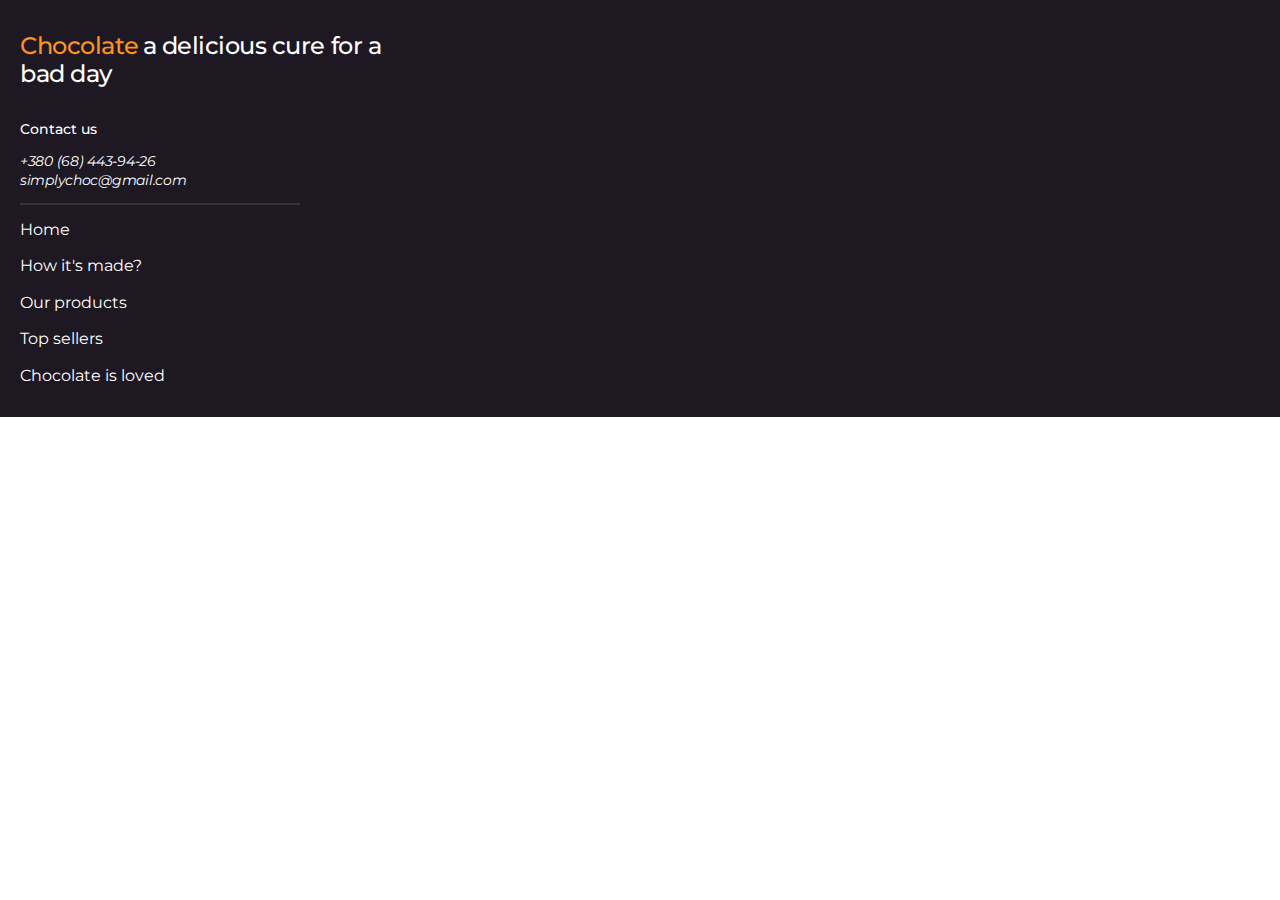
==== footer.html @ b7814973 "project" ====
<!DOCTYPE html>
<html lang="en">
<head>
    <meta charset="UTF-8">
    <meta http-equiv="X-UA-Compatible" content="IE=edge">
    <meta name="viewport" content="width=device-width, initial-scale=1.0">
    <title>Document</title>
    <link rel="stylesheet" href="https://cdnjs.cloudflare.com/ajax/libs/modern-normalize/1.1.0/modern-normalize.min.css">
    <link rel="preconnect" href="https://fonts.googleapis.com">
    <link rel="preconnect" href="https://fonts.gstatic.com" crossorigin>
    <link href="https://fonts.googleapis.com/css2?family=Montserrat:wght@400;500&display=swap" rel="stylesheet">
    <link rel="stylesheet" href="../css/footer.css">
</head>
<body>
    <footer class="footer" id="foots">
        <div class="container-footer">
            <div class="title-footer">
            <p class="first-slogan-footer">Chocolate</p>
            <p class="second-slogan-footer">a delicious cure for a bad day</p>
        </div>
            <div class="contacts-footer">
                <p class="text-footer">Contact us</p>
                <address class="address-footer">
                    <ul class="list-footer">
                        <li class="item-footer">
                            <a class="link-footer" href="tel:+380 (68) 443-94-26">+380 (68) 443-94-26</a>
                        </li>
                        <li class="item-footer">
                            <a class="link-footer-mail" href="mailto:simplychoc@gmail.com">simplychoc@gmail.com</a>
                        </li>
                    </ul>
                </address>
            </div>
                <div class="social-media-footer">
                <ul class="soc-list-footer">
                    <li class="soc-item-footer">
                        <a class="soc-link-footer" href="https://www.instagram.com/">
                            <svg class="icon-footer" width="22" height="22">
                                <use href=""></use>
                            </svg>
                        </a>
                    </li>
                    <li class="soc-item-footer">
                        <a class="soc-link-footer" href="https://twitter.com/twitter?lang=uk">
                            <svg class="icon-footer" width="22" height="22">
                                <use href=""></use>
                            </svg> 
                        </a>
                    </li>
                </ul>
            </div>
            <div class="nav-footer">
                <ul class="site-nav-footer">
                    <li class="nav-item-footer">
                        <a class="nav-link-footer" href="">Home</a>
                    </li>
                    <li class="nav-item-footer">
                        <a class="nav-link-footer" href="">How it's made?</a>
                    </li>
                    <li class="nav-item-footer">
                        <a class="nav-link-footer" href="">Our products</a>
                    </li>
                    <li class="nav-item-footer">
                        <a class="nav-link-footer" href="">Top sellers</a>
                    </li>
                    <li class="nav-item-footer">
                        <a class="nav-link-footer" href="">Chocolate is loved</a>
                    </li>
                </ul>
            </div>
        </div>
    </footer>
</body>
</html>
---- css/footer.css ----
footer {
    font-family: 'Montserrat', sans-serif;
    color: #FFFFFF;
    background: #1E1823;
    padding-top: 32px;
    padding-bottom: 32px;
}

p {
    margin: 0;
}

ul {
    list-style: none;
    margin: 0;
    padding-left: 0;
}

a {
    text-decoration: none;
    color: #FFFFFF;
}

.container-footer {
    max-width: 428px;
    padding-right: 20px;
    padding-left: 20px;
}

.title-footer {
    margin-bottom: 32px;

}

.first-slogan-footer {
    font-weight: 500;
    font-size: 24px;
    line-height: 1.17;
    letter-spacing: -0.02em;
    color: #FD9222;
    display: inline;
}

.second-slogan-footer {
    font-weight: 500;
    font-size: 24px;
    line-height: 1.17;
    letter-spacing: -0.02em;
    color: #FFFFFF;
    display: inline;
}

.text-footer {
    font-weight: 500;
    font-size: 14px;
    line-height: 1.29;
    margin-bottom: 14px;
}

.item-footer {
    position: relative;
}

.link-footer, .link-footer-mail{
    font-size: 14px;
    line-height: 1.29;
    letter-spacing: -0.02em; 
}

.link-footer-mail::after {
    content: "";
    position: absolute;
    display: flex;
    width: 280px;
    height: 0px;
    top: 32px;
    border: 1px solid rgba(255, 255, 255, 0.1);
    

}

.contacts-footer {
    display: inline-block;

}



.social-media-footer {
    display: inline-block;

}

.soc-list-footer {
    display: flex;
    

}

.nav-footer {
    margin-top: 32px;
}

.nav-item-footer:not(:last-child) {
   margin-bottom: 18px;
}
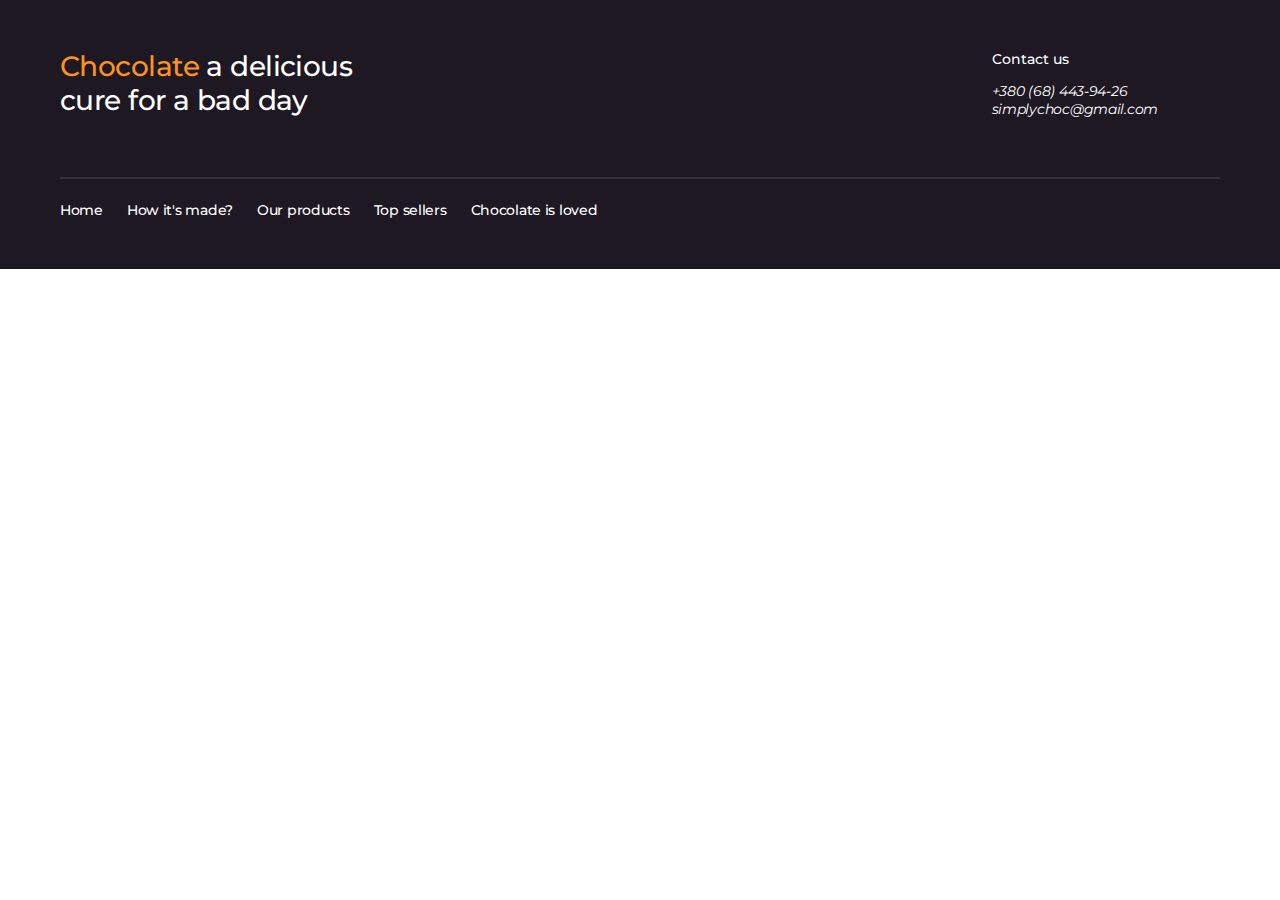
==== commit d7422ac5: "changed" ====
--- a/footer.html
+++ b/footer.html
@@ -14,16 +14,19 @@
 <body>
     <footer class="footer" id="foots">
         <div class="container-footer">
+            <div class="footer-wrap">
             <div class="title-footer">
-            <p class="first-slogan-footer">Chocolate</p>
-            <p class="second-slogan-footer">a delicious cure for a bad day</p>
+            <p class="first-slogan-footer">Chocolate
+                <span class="second-slogan-footer">a delicious cure for a bad day</span>
+            </p>
         </div>
+        <div class="contacts-main-footer">
             <div class="contacts-footer">
                 <p class="text-footer">Contact us</p>
                 <address class="address-footer">
                     <ul class="list-footer">
                         <li class="item-footer">
-                            <a class="link-footer" href="tel:+380 (68) 443-94-26">+380 (68) 443-94-26</a>
+                            <a class="link-footer" href="tel:+380684439426">+380 (68) 443-94-26</a>
                         </li>
                         <li class="item-footer">
                             <a class="link-footer-mail" href="mailto:simplychoc@gmail.com">simplychoc@gmail.com</a>
@@ -36,35 +39,37 @@
                     <li class="soc-item-footer">
                         <a class="soc-link-footer" href="https://www.instagram.com/">
                             <svg class="icon-footer" width="22" height="22">
-                                <use href=""></use>
+                                <use href="../public/icons.svg#icon-instagram"></use>
                             </svg>
                         </a>
                     </li>
                     <li class="soc-item-footer">
                         <a class="soc-link-footer" href="https://twitter.com/twitter?lang=uk">
                             <svg class="icon-footer" width="22" height="22">
-                                <use href=""></use>
+                                <use href="../public/icons.svg#icon-twitter"></use>
                             </svg> 
                         </a>
                     </li>
                 </ul>
             </div>
+        </div>
+    </div>
             <div class="nav-footer">
                 <ul class="site-nav-footer">
-                    <li class="nav-item-footer">
-                        <a class="nav-link-footer" href="">Home</a>
+                    <li class="nav-items-footer">
+                        <a class="nav-links-footer" href="#home">Home</a>
                     </li>
                     <li class="nav-item-footer">
-                        <a class="nav-link-footer" href="">How it's made?</a>
+                        <a class="nav-link-footer" href="#howmade">How it's made?</a>
                     </li>
                     <li class="nav-item-footer">
-                        <a class="nav-link-footer" href="">Our products</a>
+                        <a class="nav-link-footer" href="#products">Our products</a>
                     </li>
                     <li class="nav-item-footer">
-                        <a class="nav-link-footer" href="">Top sellers</a>
+                        <a class="nav-link-footer" href="#sellers">Top sellers</a>
                     </li>
                     <li class="nav-item-footer">
-                        <a class="nav-link-footer" href="">Chocolate is loved</a>
+                        <a class="nav-link-footer" href="#choco_love">Chocolate is loved</a>
                     </li>
                 </ul>
             </div>
--- a/css/footer.css
+++ b/css/footer.css
@@ -22,14 +22,15 @@
 }
 
 .container-footer {
-    max-width: 428px;
+    max-width: 335px;
     padding-right: 20px;
     padding-left: 20px;
+    margin-right: auto;
+    margin-left: auto;
 }
 
 .title-footer {
     margin-bottom: 32px;
-
 }
 
 .first-slogan-footer {
@@ -57,9 +58,6 @@
     margin-bottom: 14px;
 }
 
-.item-footer {
-    position: relative;
-}
 
 .link-footer, .link-footer-mail{
     font-size: 14px;
@@ -67,40 +65,146 @@
     letter-spacing: -0.02em; 
 }
 
-.link-footer-mail::after {
+.contacts-main-footer {
+    display: flex;
+}
+
+.contacts-footer {
+    display: inline-block;
+}
+
+
+
+.social-media-footer {
+    display: inline-block;
+    margin-left: auto;
+}
+
+.soc-list-footer {
+    display: flex;
+    gap: 14px;
+}
+
+.nav-footer {
+    margin-top: 64px;
+}
+
+.nav-items-footer {
+    position: relative;
+}
+
+.nav-links-footer::before {
     content: "";
     position: absolute;
     display: flex;
-    width: 280px;
+    width: 260px;
     height: 0px;
-    top: 32px;
     border: 1px solid rgba(255, 255, 255, 0.1);
-    
-
-}
-
-.contacts-footer {
-    display: inline-block;
-
-}
-
-
-
-.social-media-footer {
-    display: inline-block;
-
-}
-
-.soc-list-footer {
-    display: flex;
-    
-
-}
-
-.nav-footer {
-    margin-top: 32px;
+    bottom: 50px;
 }
 
 .nav-item-footer:not(:last-child) {
    margin-bottom: 18px;
+}
+
+.nav-items-footer {
+    margin-bottom: 18px;
+}
+
+.nav-link-footer, .nav-links-footer {
+    font-weight: 500;
+    font-size: 14px;
+    line-height: 1.14;
+    letter-spacing: -0.02em;
+}
+
+.icon-footer {
+    stroke: #FFFFFF;
+    fill: #1E1823;
+    transition: stroke 250ms cubic-bezier(0.4, 0, 0.2, 1);
+}
+
+.icon-footer:hover, .icon-footer:focus {
+    stroke: #FD9222;
+}
+
+@media screen and (min-width: 768px) {
+    .footer {
+        padding-top: 50px;
+        padding-bottom: 50px;
+    }
+
+    .container-footer {
+        max-width: 768px;
+        
+    }
+
+    .footer-wrap {
+        max-width: 768px;
+        display: flex;
+    }
+
+    .first-slogan-footer {
+        font-size: 28px;
+        line-height: 1.21;
+    }
+    
+    .second-slogan-footer {
+        font-size: 28px;
+        line-height: 1.21;
+    }
+
+    .title-footer {
+        width: 300px;
+        margin-bottom: 0;
+    }
+
+    .contacts-main-footer {
+        margin-left: auto;
+    }
+
+    .nav-footer {
+        margin-top: 74px;
+    }
+
+    .nav-links-footer::before {
+        width: 725px;
+        bottom: 40px;
+    }
+
+    .soc-list-footer {
+        gap: 18px;
+    }
+
+    .site-nav-footer {
+        display: flex;
+        column-gap: 24px;
+    }
+
+    .nav-items-footer {
+        margin-bottom: 0;
+    }
+
+    .nav-item-footer:not(:last-child) {
+        margin-bottom: 0px;
+    }
+}
+
+@media screen and (min-width: 1200px) {
+    .container-footer {
+        max-width: 1200px;
+    }
+
+    .footer-wrap {
+        max-width: 1200px;
+    }
+
+    .nav-footer {
+        margin-top: 82px;
+    }
+
+    .nav-links-footer::before {
+        width: 1160px;
+        bottom: 40px;
+    }
 }